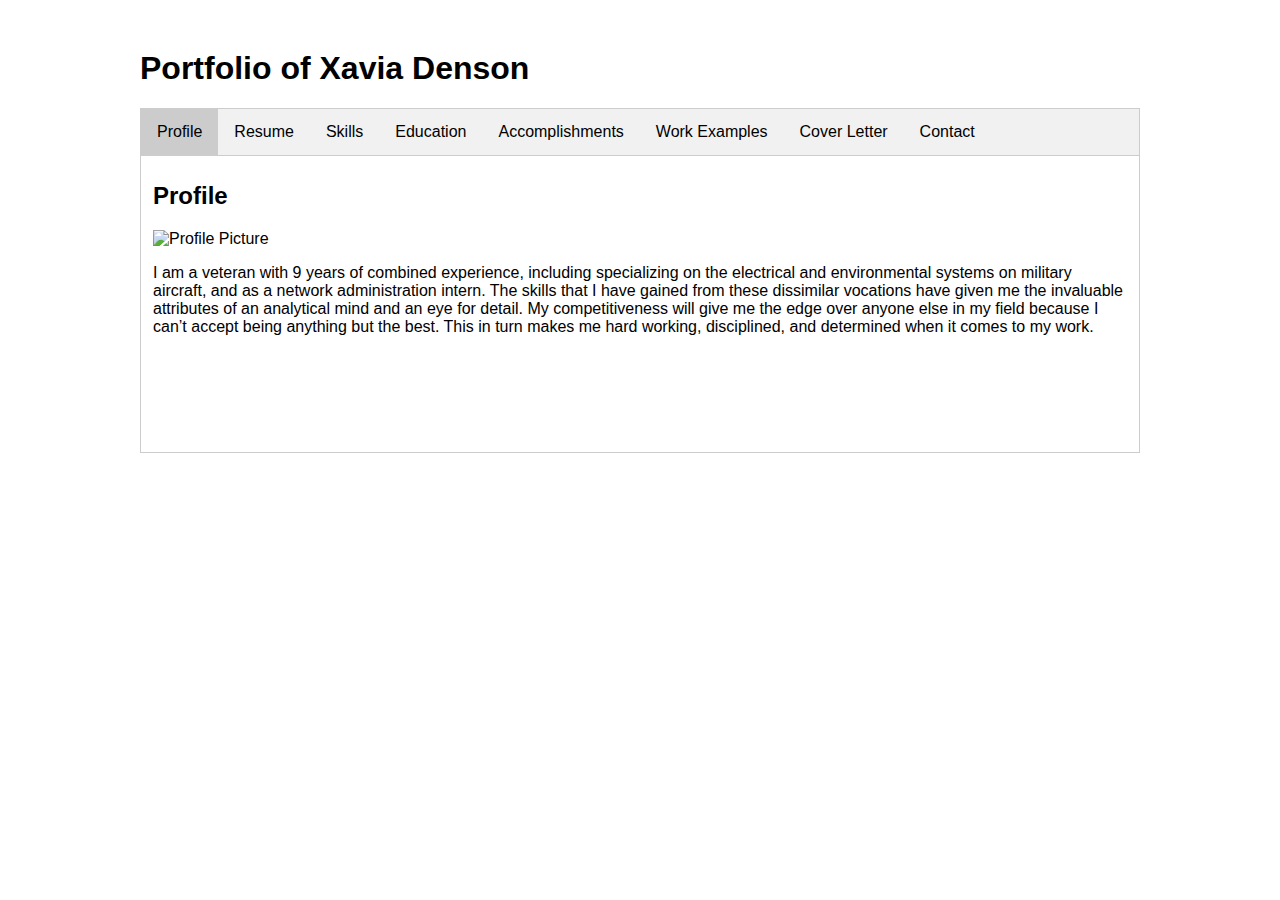
==== index.html @ f9f8fa42 "Update index.html" ====
<!DOCTYPE html>
<html>
	<head>
		
    <meta charset="utf-8">
    <meta http-equiv="X-UA-Compatible" content="IE=edge,chrome=1">
    <title>Xavia Denson Portfolio Page</title>
    <meta name="description" content="Systems and Security Administration">
    <meta name="keywords" content="Xavia Amir Denson, Xavia Denson, Cybersecurity, Cyber Security, Information Security, Veteran, InfoSec, Security Analyst, Security Administrator">
    <meta name="author" content="Xavia Denson">
    <meta name="viewport" content="width=device-width, initial-scale=1">
    <link rel="stylesheet" href="style/portfolio.css">
    
	</head>
	<body class="vsc-initialized">
    <div id="container">
        <h1>Portfolio of Xavia Denson</h1>

        <div class="tab">
            <button class="tablinks active" onclick="openTab(event, 'Home')" id="defaultOpen">Profile</button>
            <button class="tablinks" onclick="openTab(event, 'Resume')">Resume</button>
            <button class="tablinks" onclick="openTab(event, 'Skills')">Skills</button>
            <button class="tablinks" onclick="openTab(event, 'Education')">Education</button>
            <button class="tablinks" onclick="openTab(event, 'Accomplishments')">Accomplishments</button>
            <button class="tablinks" onclick="openRedirect('workexamples.html')">Work Examples</button>
            <button class="tablinks" onclick="openTab(event, 'CoverLetter')">Cover Letter</button>
            <button class="tablinks" onclick="openTab(event, 'Contact')">Contact</button>
        </div>

        <!-- Begin Home Section -->
        <div id="Home" class="tabcontent" style="display: block;">
              <h2>Profile</h2>
		<img src="/images/FTACPic.JPG" alt="Profile Picture">
			  <p>I am a veteran with 9 years of combined experience, including specializing on the electrical and environmental systems on military aircraft, 
				and as a network administration intern.  The skills that I have gained from these dissimilar vocations have given me the invaluable attributes 
				of an analytical mind and an eye for detail. My competitiveness will give me the edge over anyone else in my field because I can’t accept being 
				anything but the best. This in turn makes me hard working, disciplined, and determined when it comes to my work. </p>
              
            
              <br>&nbsp;
              <br>&nbsp;
              <br>&nbsp;
              <br>&nbsp;
        </div>

        <!-- Begin Skills Section -->
        <div id="Skills" class="tabcontent" style="display: none;">
            <h2>Skills</h2>
            <ul>
                <li>HTML5</li>
                <li>CSS</li>
                <li>Python</li>
                <li>JavaScript</li>
                <li>SQL</li>
                <li>Java</li>
                <li>C++</li>
                
            </ul>
        </div>

        <div id="Education" class="tabcontent" style="display: none;">
          <h2>Education</h2>
       <!-- Begin Education Section -->
                <h3>Bachelor of Information Science</h3>
                <div itemscope="" itemtype="http://schema.org/EducationalOrganization">
                    <span itemprop="name">UA Little Rock</span> - <a itemprop="url" href="https://ualr.edu/" title="University of Arkansas at Little Rock">https://ualr.edu/</a><br>
                    <span itemprop="address" itemscope="" itemtype="http://schema.org/PostalAddress">
                        <span itemprop="streetAddress">2801 S University Ave</span>,
                        <span itemprop="addressLocality">Little Rock</span>, 
                        <span itemprop="addressRegion">AR</span>
                        <span itemprop="postalCode">72114</span>  
                        <span itemprop="addressCountry">U.S.A.</span>
                    </span>

                </div>
                <br>

                <!--<div itemscope="" itemtype="http://schema.org/EducationalOrganization">
                    <h3>Bachelor of Arts in Physics</h3>
                    <span itemprop="name">Hendrix College</span> - <a itemprop="url" href="http://www.hendrix.edu/" title="Hendrix College">www.hendrix.edu</a><br>
                    <span itemprop="address" itemscope="" itemtype="http://schema.org/PostalAddress">
                        <span itemprop="streetAddress">1600 Washington Ave</span>,
                        <span itemprop="addressLocality">Conway</span>, 
                        <span itemprop="addressRegion">AR</span> 
                        <span itemprop="postalCode">72032</span> 
                        <span itemprop="addressCountry">U.S.A.</span>
                    </span>
                </div>-->
            <br>
    <!-- End Education Section -->
          </div>

        <div id="Accomplishments" class="tabcontent" style="display: none;">
            <h2>Accomplishments</h2>
          <p>UNDER CONSTUCTION</p>
                 
                 
                 
                 
                

        </div>        
        
        <!-- Begin Skills Section -->
         <div id="Resume" class="tabcontent" style="display: none;">
            <h2>Resume</h2>
            <p>You are welcome to download my resume in either <a href="assets/resources/BruceBauerResume.doc">Microsoft Word</a> or <a href="assets/resources/BruceBauerResume.pdf">PDF</a> format.</p>
            <h2>Experience</h2>
            <!-- Position #1 -->
            <div itemscope="" itemtype="http://schema.org/Organization">
            <h3><span itemprop="jobTitle">System Administator</span></h3>
            <h4>
                <span itemprop="name">UA Little Rock MidSOUTH</span> - <span itemprop="url"><a href="http://midsouth.ualr.edu">www.midsouth.ualr.edu</a></span><br>
                <span itemprop="address" itemscope="" itemtype="http://schema.org/PostalAddress">
                    <span itemprop="streetAddress">2801 South University Ave.</span>
                    <span itemprop="addressLocality">Little Rock</span>,
                    <span itemprop="addressRegion">AR</span>
                    <span itemprop="postalCode">72204</span>
                </span>
            </h4>
            <p class="time">October 2019 - Present</p>
            <p></p>
            <p itemprop="description">I perform various tasks for the IT department </p>
            <p>Tasks include:</p>
            <ul>
                <li>Build and maintain VM Linux Servers</li>
                <li>Install software on both Windows and IOS machines</li>
                <li>Manange Users and Workstations on the network</li>
                <li>Create desktop images</li>
                <li>Setup and configure eqiptment such as servers and switches</li>
                <li>Research new software for company use</li>
            </ul>
        </div>
        <hr>

        <!-- Position #2 -->
        <div itemscope="" itemtype="http://schema.org/Organization">
            <h3><span itemprop="jobTitle">Mechanic 2: Electrical and Environmental Specialist</span></h3>
            <h4>
                <span itemprop="name">VSE Corporation</span> - <span itemprop="url"><a href="https://www.vsecorp.com/">https://www.vsecorp.com/</a></span><br>
            <span itemprop="address" itemscope="" itemtype="http://schema.org/PostalAddress">
                <span itemprop="streetAddress">318 CMSgt Williams Drive</span>
                <span itemprop="addressLocality">Little Rock Air Force Base</span>,
                <span itemprop="addressRegion">AR</span>
                <span itemprop="postalCode">72099</span>
            </span>
            </h4>
            <p class="time">May 2018 - May 2019</p>
            <p></p>
            <p itemprop="description">
                A level two Mechanic on the C-130J. 
            </p>
            <ul>
                <li>Inspected the work of every mechanic on my shift</li>
                <li>Acted as shift lead for my shop of five mechanics</li>
                <li>Ensured the accomplishments of tasks with a 100% pass rate on quality assurance inspections</li> 
              <li>Troubleshot and maintained electrical and environmental systems on multi-million dollar C-130J</li>
              <li>Helped maintian the logs for the air craft</li>
              <li>Performed operational checks on system</li>
            </ul> 
        </div>
        <hr>

        <!-- Position #3 -->
        <div itemscope="" itemtype="http://schema.org/Organization">
            <h3><span itemprop="jobTitle">Mechanic 1: Electrical and Environmental Specialist </span></h3>
            <h4><span itemprop="name">Dyncorp International</span> - <span itemprop="url"><a href="https://www.amentum.com/">https://www.amentum.com/</a></span><br>
            <span itemprop="address" itemscope="" itemtype="http://schema.org/PostalAddress">
                <span itemprop="streetAddress">318 CMSgt Williams Drive</span>
                <span itemprop="addressLocality">Little Rock Air Force Base</span>,
                <span itemprop="addressRegion">AR</span>
                <span itemprop="postalCode">72099</span>
            </span>
            </h4>
            <p class="time">September 2017 - May 2018</p>
            <p></p>
            <p itemprop="description">
                A level 1 mechanic on the C-130J aircraft. I perfored regular maintance as well as trouble shot the systems that were my responsibility when they were working improperly.
            </p>
            <ul>
                <li>Fixed and maintained data bases for the C-130J </li>
                <li>Troubleshot the computers that control the systems on the plane</li>
                <li>Maintained aircraft by lubricating moving parts</li>
            </ul>
        </div>
        <hr>

        <!-- Position #4 -->
        <div itemscope="" itemtype="http://schema.org/Organization">
            <h3><span itemprop="jobTitle">Airman</span></h3>
            <h4><span itemprop="name">United States Air Force</span> - <span itemprop="url"><a href="https://www.airforce.com/">https://www.airforce.com/</a></span><br>
            <span itemprop="address" itemscope="" itemtype="http://schema.org/PostalAddress">
                <span itemprop="streetAddress">1690 Air Force Pentagon</span>
                <span itemprop="addressLocality">Washington, DC</span>,
                <span itemprop="postalCode">20330</span>
            </span>
            </h4>
            <p class="time">April 2011 to April 2017</p>
            <p></p>
            <p itemprop="description">
                Aircraft Mechanic: Electrical and Environmental Specialist 
            </p>
            <ul>
                <li>Completed 100% of all assigned maintenance training well ahead of schedule. </li> 
                <li>Performed regular maintenance on multi-30.1-million-dollar aircraft that led to the safe and successful certification of hundreds of pilots</li>
                <li>Routinely interpreted schematics, securing a 97% proficiency rate on the multimillion-dollar aircraft</li>
                <li>Regularly performed wire maintenance and checks on power distribution</li>
            </ul>
        </div>
        <hr>
                     
        
          

        
        <div id="CoverLetter" class="tabcontent" style="display: none;">
            <h2>Letter of Introduction</h2>
            <p>Hello,</p>
            <p>I will be graduating at the end of the fall with a Bachelor of Information Science with a minor in Information Assurance from the University of Arkansas at Little Rock. I would love to discuss a position doing cyber security on your IT team. I am extremely passionate about cyber security and am always opened to learning. </p>

            <p>I would be a great fit for any company because I have always worked hard at whatever job I have had from being a grocery store cashier to a jet mechanic and I will strive to be the best which mean being a good team player and having a willingness to learn. </p>
			
			<p>For continued learning I regularly read security alerts and listen to several podcasts to stay up to date on current trends. I am also taking extra  cyber security courses that are provided to veterans as well as studying for my Network + and Security + certifications.</p>
			
			<p>I currently live in North Little Rock, AR and am willing to relocate.</p>
			          

            <p>I believe that I have the broad range of experience, skills, IT knowledge, as a mechanic, and professional track record to manage and maintain any infrastucture.  I would appreciate the opportunity to discuss with you how I can assist your company.  Feel free to contact me anytime at  (404) 823-7684.  I will be available at your convenience.</p>

            <p>Thank you for your consideration,</p>
       
            <p>Xavia Denson<br>
                1641 Rockwater Blvd<br>
                North Little Rock, Arkansas 72114<br>
                (404) 823-7684<br>
                xavia.denson@gmail.com<br>
            </p>
        </div>

        <div id="Contact" class="tabcontent" style="display: none;">
            <h2>Contact Me</h2>
            <ul>
                <li>Phone: (404) 823-7684</li>
                <li>Email: <a href="mailto:blbauer@ualr.edu">xavia.denson@gmail.com Us</a>  </li>
                <li>Address: 1641 Rockwater Blvd, North Little Rock, AR 72114</li>
                <!--<li>Website: <a href="http://brucebauer.info">http://brucebauer.info</a></li>-->
            </ul>
        </div>
    
    
</div>
<script type="text/javascript" src="scripts/index.js"></script>


</body>
</html>
---- style/portfolio.css ----
/*  body */
	
body {
	font-family: "Trebuchet MS", Arial, Helvetica, sans-serif;
	/*background-color: #666;*/
	}

#container {
	width: 1000px;
	margin-right: auto;
	margin-left: auto;
	margin-top: 50px;
	margin-bottom: 50px;
}

p {
	margin-bottom: 20px;
	}

.listmargin  {
	margin-bottom: 20px;
}	

.img-style-1 {
	float: left;
	margin-right: 10px;
    margin-bottom: 10px;
	padding: 5px;
	border: 1px solid #CCC;
}	
	
/* tutorial styles */

/* tabs */

/* Style the tab */
.tab {
    overflow: hidden;
    border: 1px solid #ccc;
    background-color: #f1f1f1;
}

/* Style the buttons inside the tab */
.tab button {
    background-color: inherit;
    float: left;
    border: none;
    outline: none;
    cursor: pointer;
    padding: 14px 16px;
    transition: 0.3s;
    font-size: 16px;
}

/* Change background color of buttons on hover */
.tab button:hover {
    background-color: #ddd;
}

/* Create an active/current tablink class */
.tab button.active {
    background-color: #ccc;
}

/* Style the tab content */
.tabcontent {
    display: none;
    padding: 6px 12px;
    border: 1px solid #ccc;
    border-top: none;
}

.tabcontent {
    animation: fadeEffect 1s; /* Fading effect takes 1 second */
}

/* Go from zero to full opacity */
@keyframes fadeEffect {
    from {opacity: 0;}
    to {opacity: 1;}
}
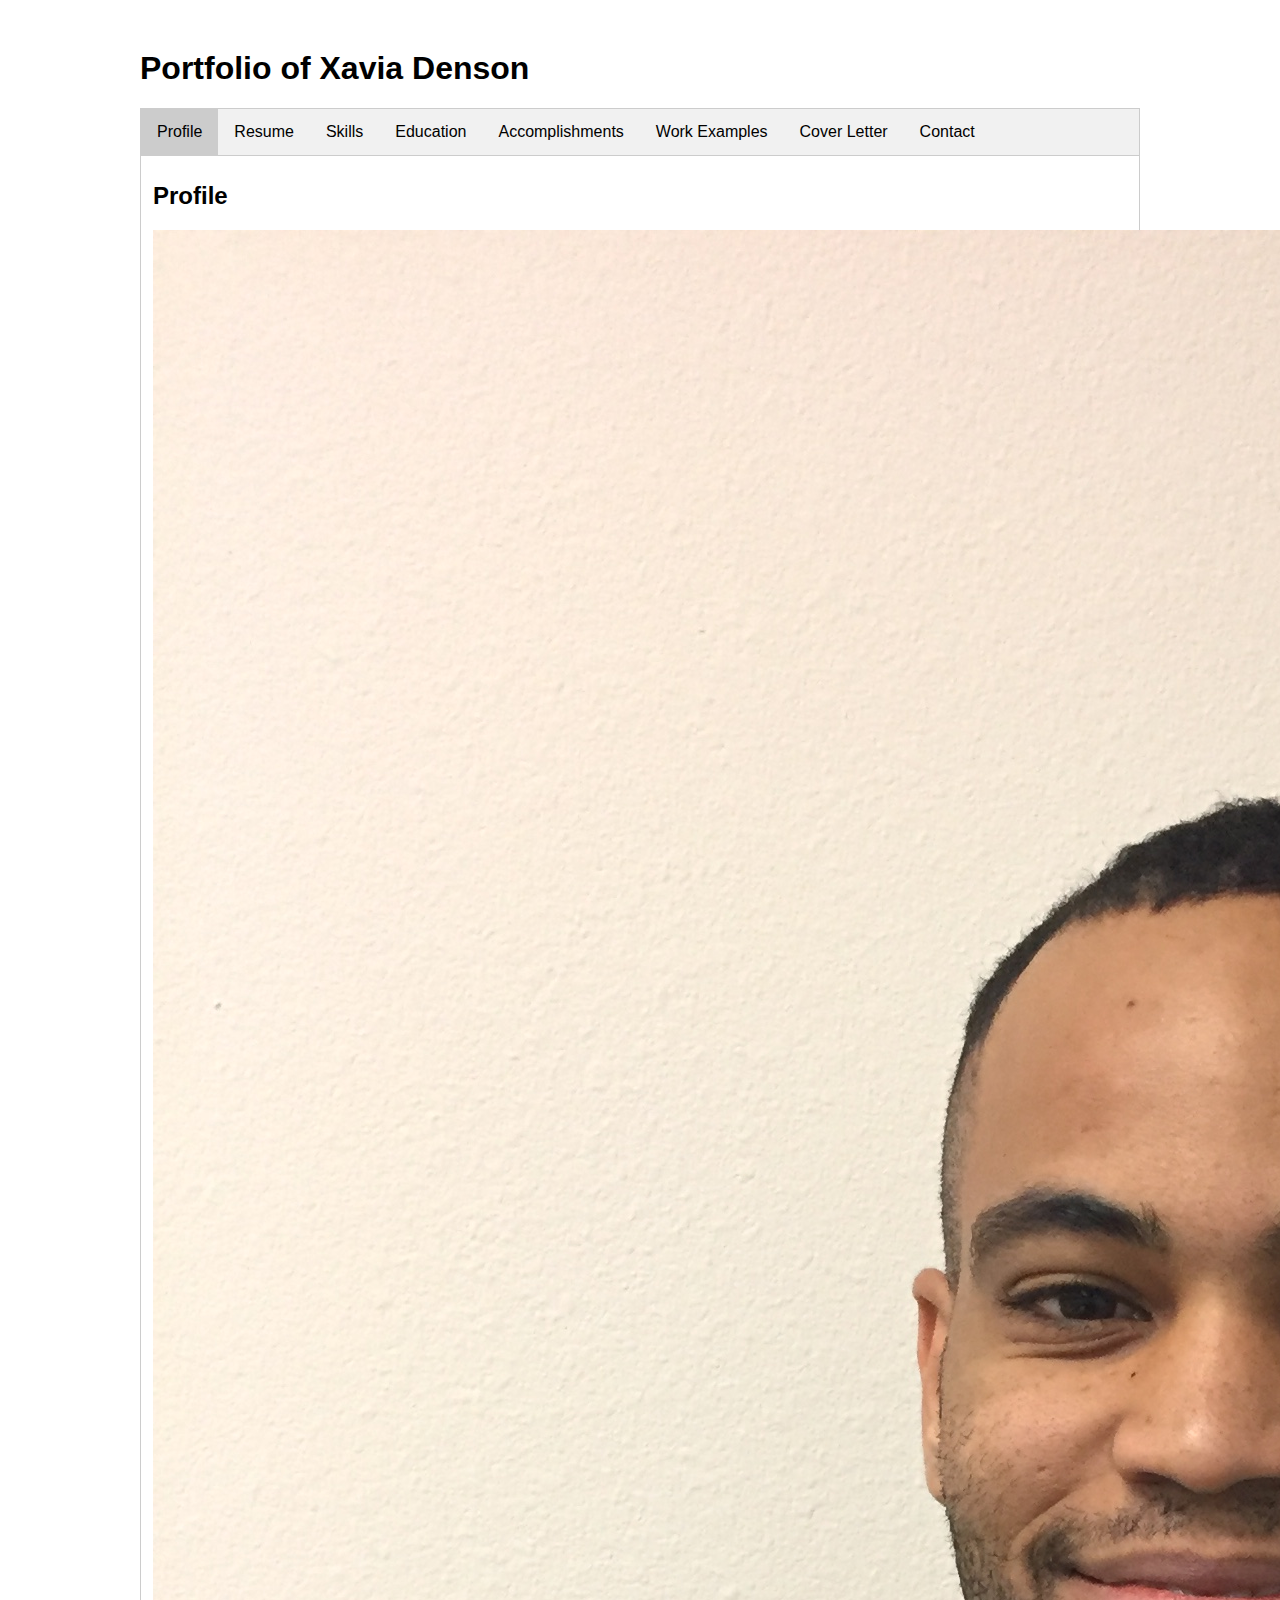
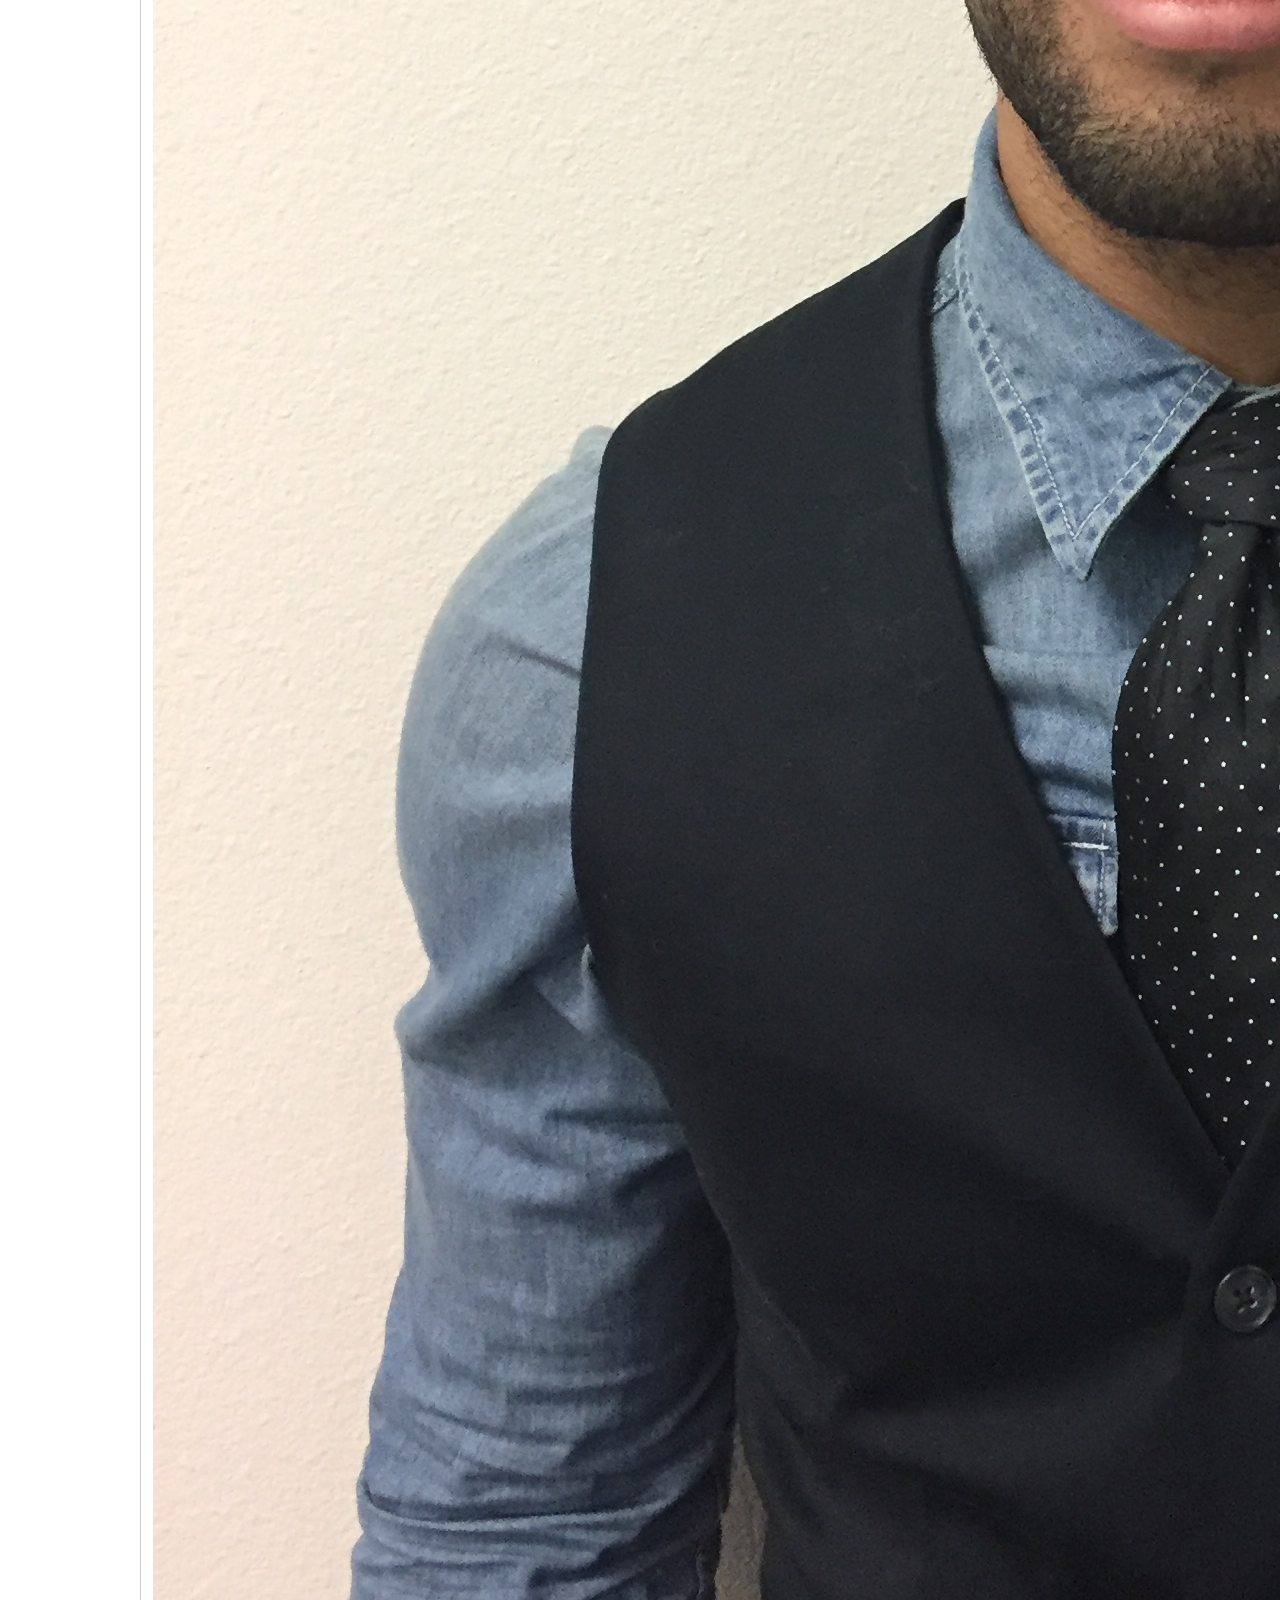
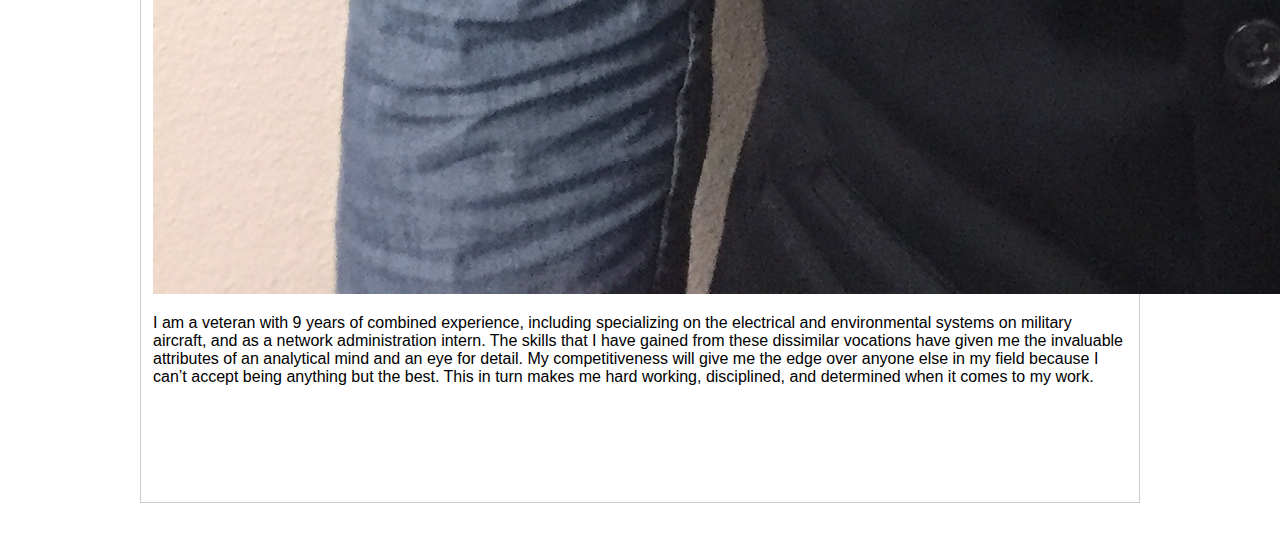
==== commit 1d2e47e0: "Update index.html" ====
--- a/index.html
+++ b/index.html
@@ -30,7 +30,7 @@
         <!-- Begin Home Section -->
         <div id="Home" class="tabcontent" style="display: block;">
               <h2>Profile</h2>
-		<img src="/images/FTACPic.JPG" alt="Profile Picture">
+		<img class = "profilepic" src="/images/FTACPic.JPG" alt="Profile Picture">
 			  <p>I am a veteran with 9 years of combined experience, including specializing on the electrical and environmental systems on military aircraft, 
 				and as a network administration intern.  The skills that I have gained from these dissimilar vocations have given me the invaluable attributes 
 				of an analytical mind and an eye for detail. My competitiveness will give me the edge over anyone else in my field because I can’t accept being 
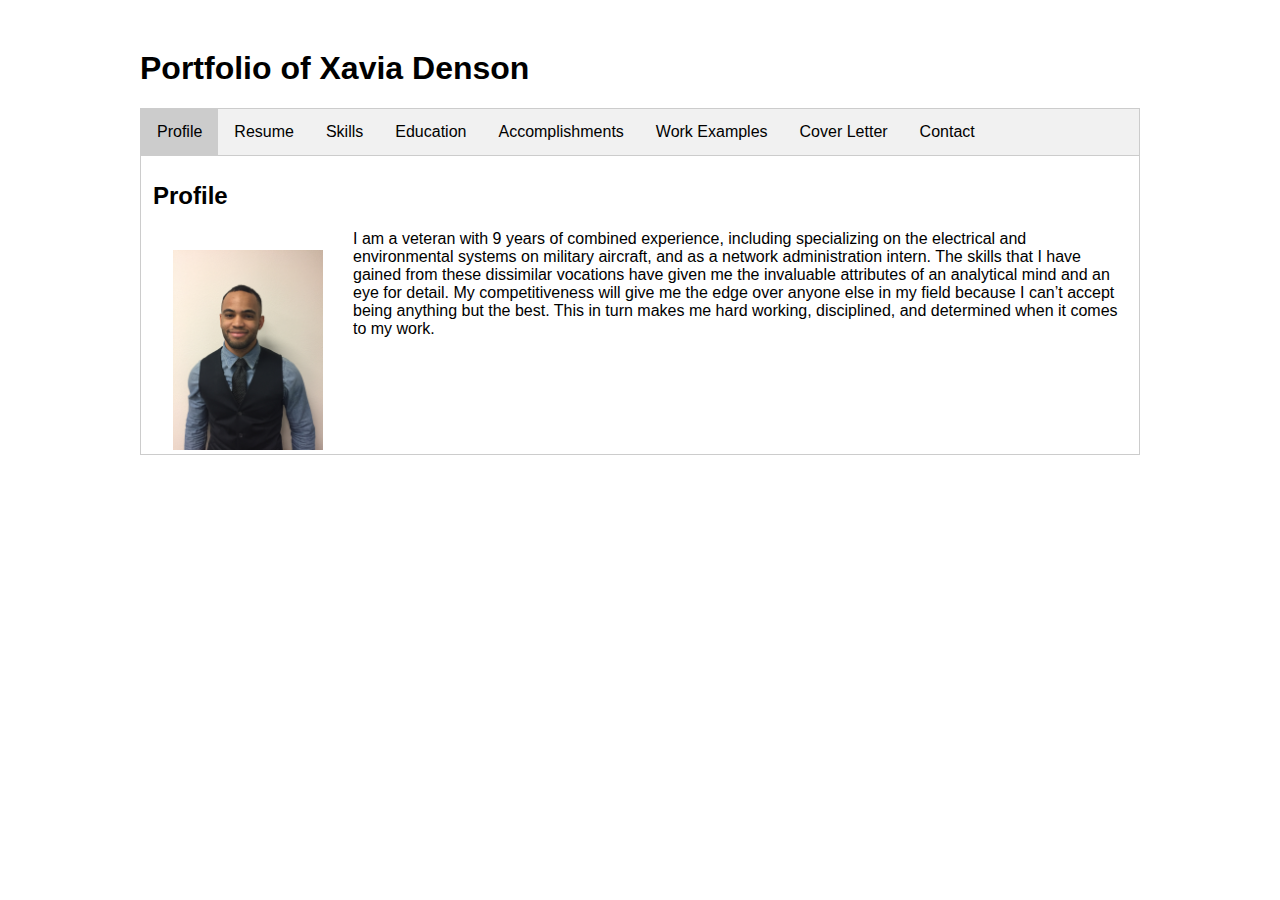
==== commit ccb66561: "Update index.html" ====
--- a/index.html
+++ b/index.html
@@ -22,7 +22,7 @@
             <button class="tablinks" onclick="openTab(event, 'Skills')">Skills</button>
             <button class="tablinks" onclick="openTab(event, 'Education')">Education</button>
             <button class="tablinks" onclick="openTab(event, 'Accomplishments')">Accomplishments</button>
-            <button class="tablinks" onclick="openRedirect('workexamples.html')">Work Examples</button>
+            <button class="tablinks" onclick="openRedirect('subroot/workexamples.html')">Work Examples</button>
             <button class="tablinks" onclick="openTab(event, 'CoverLetter')">Cover Letter</button>
             <button class="tablinks" onclick="openTab(event, 'Contact')">Contact</button>
         </div>
--- a/style/portfolio.css
+++ b/style/portfolio.css
@@ -13,6 +13,17 @@
 	margin-bottom: 50px;
 }
 
+.profilepic {
+	width: 150px;
+	height: 200px;
+	float: left;
+	padding: 20px;
+	float: left;
+	margin-right: 10px;
+    	margin-bottom: 10px;
+	border-radius: 8px;
+}
+
 p {
 	margin-bottom: 20px;
 	}
@@ -21,13 +32,7 @@
 	margin-bottom: 20px;
 }	
 
-.img-style-1 {
-	float: left;
-	margin-right: 10px;
-    margin-bottom: 10px;
-	padding: 5px;
-	border: 1px solid #CCC;
-}	
+	
 	
 /* tutorial styles */
 
